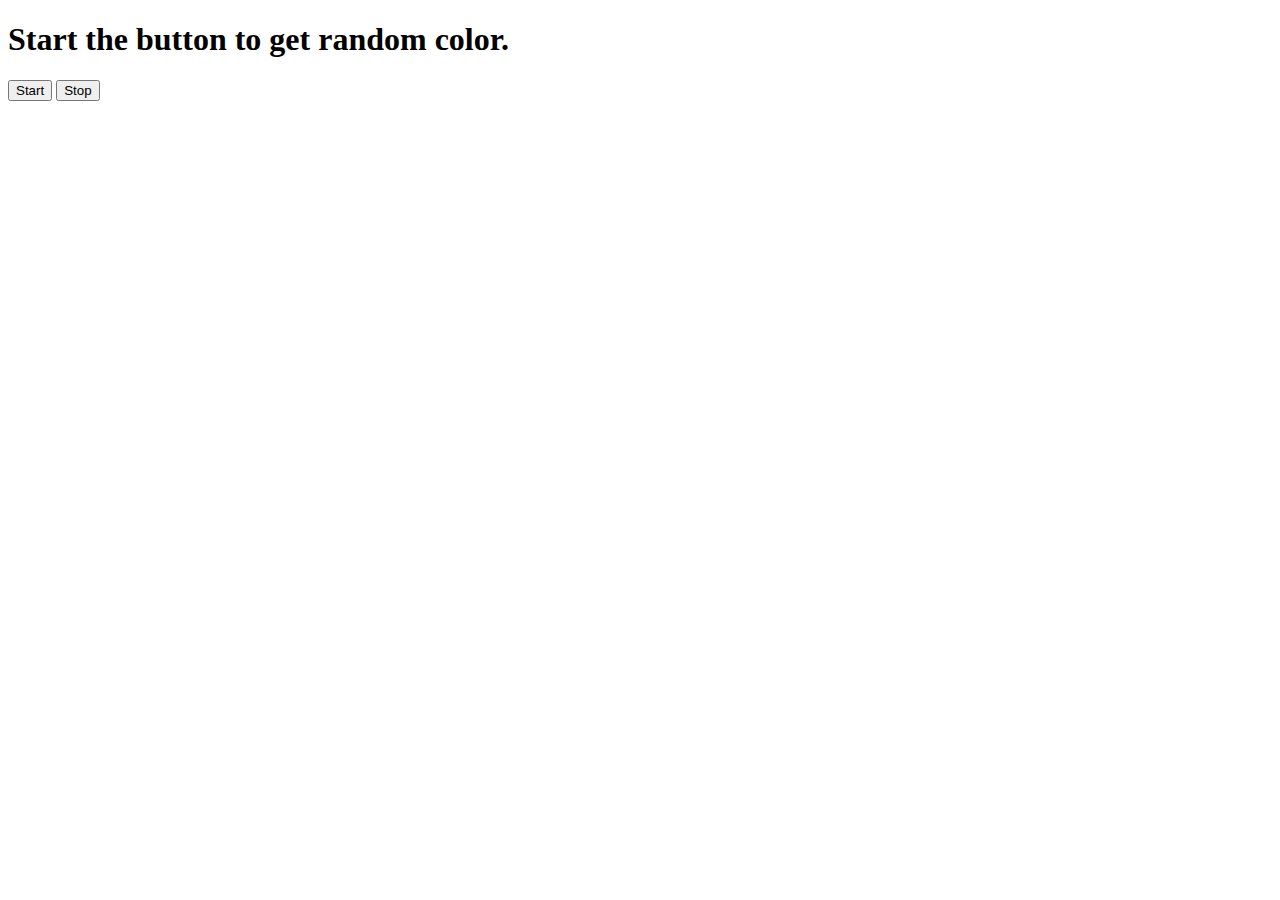
==== randomColor/index.html @ 37a10e56 "added random color app" ====
<!DOCTYPE html>
<html lang="en">
<head>
    <meta charset="UTF-8">
    <meta name="viewport" content="width=device-width, initial-scale=1.0">
    <title>Document</title>
</head>
<body>

    <div class="container">
    <h1>Start the button to get random color.</h1>
    <button id="start">Start</button>
    <button id="stop">Stop</button>
    </div>

    <script src="./script.js"></script>

</body>
</html>
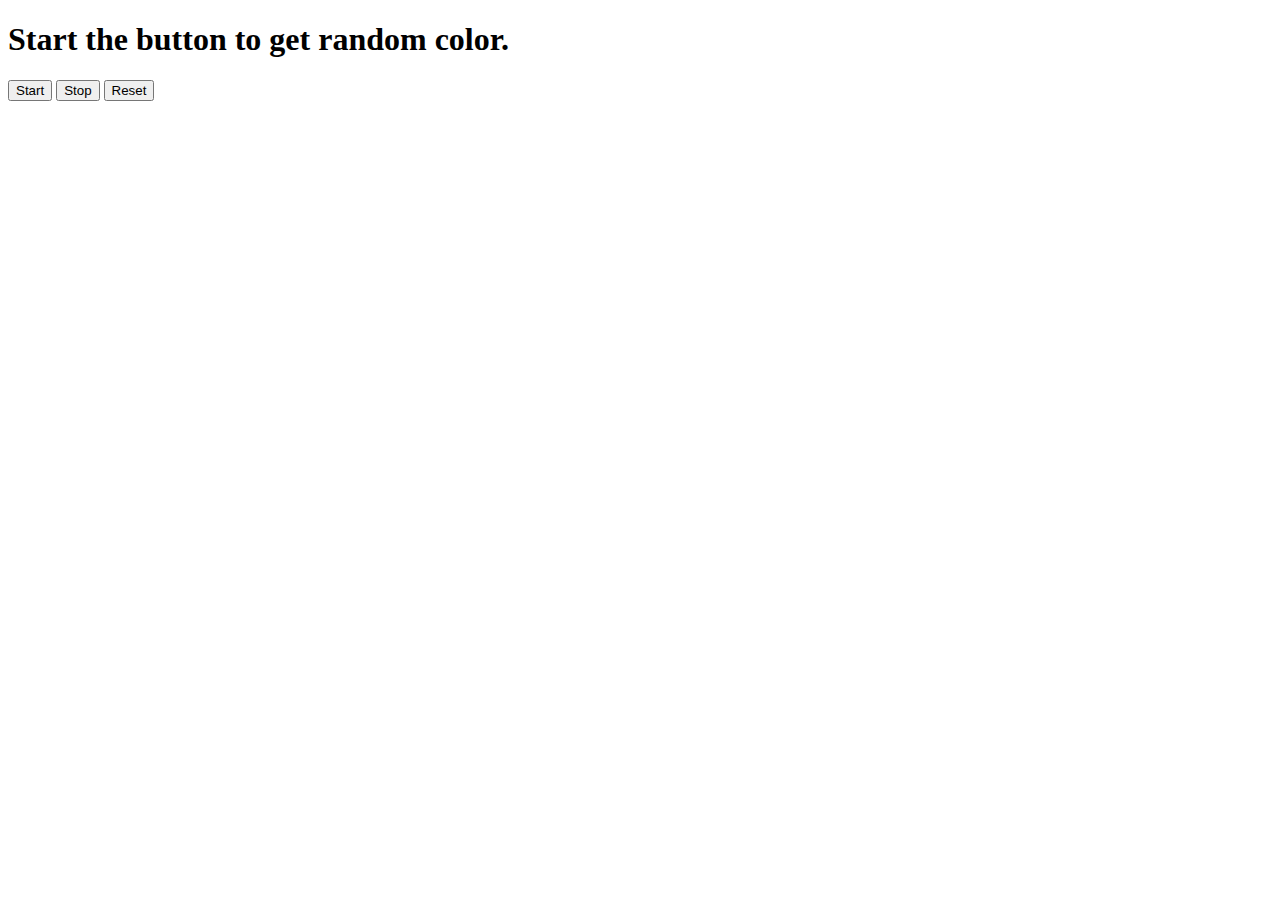
==== commit e59aa477: "added reset function" ====
--- a/randomColor/index.html
+++ b/randomColor/index.html
@@ -11,6 +11,7 @@
     <h1>Start the button to get random color.</h1>
     <button id="start">Start</button>
     <button id="stop">Stop</button>
+    <button id="reset">Reset</button>
     </div>
 
     <script src="./script.js"></script>
